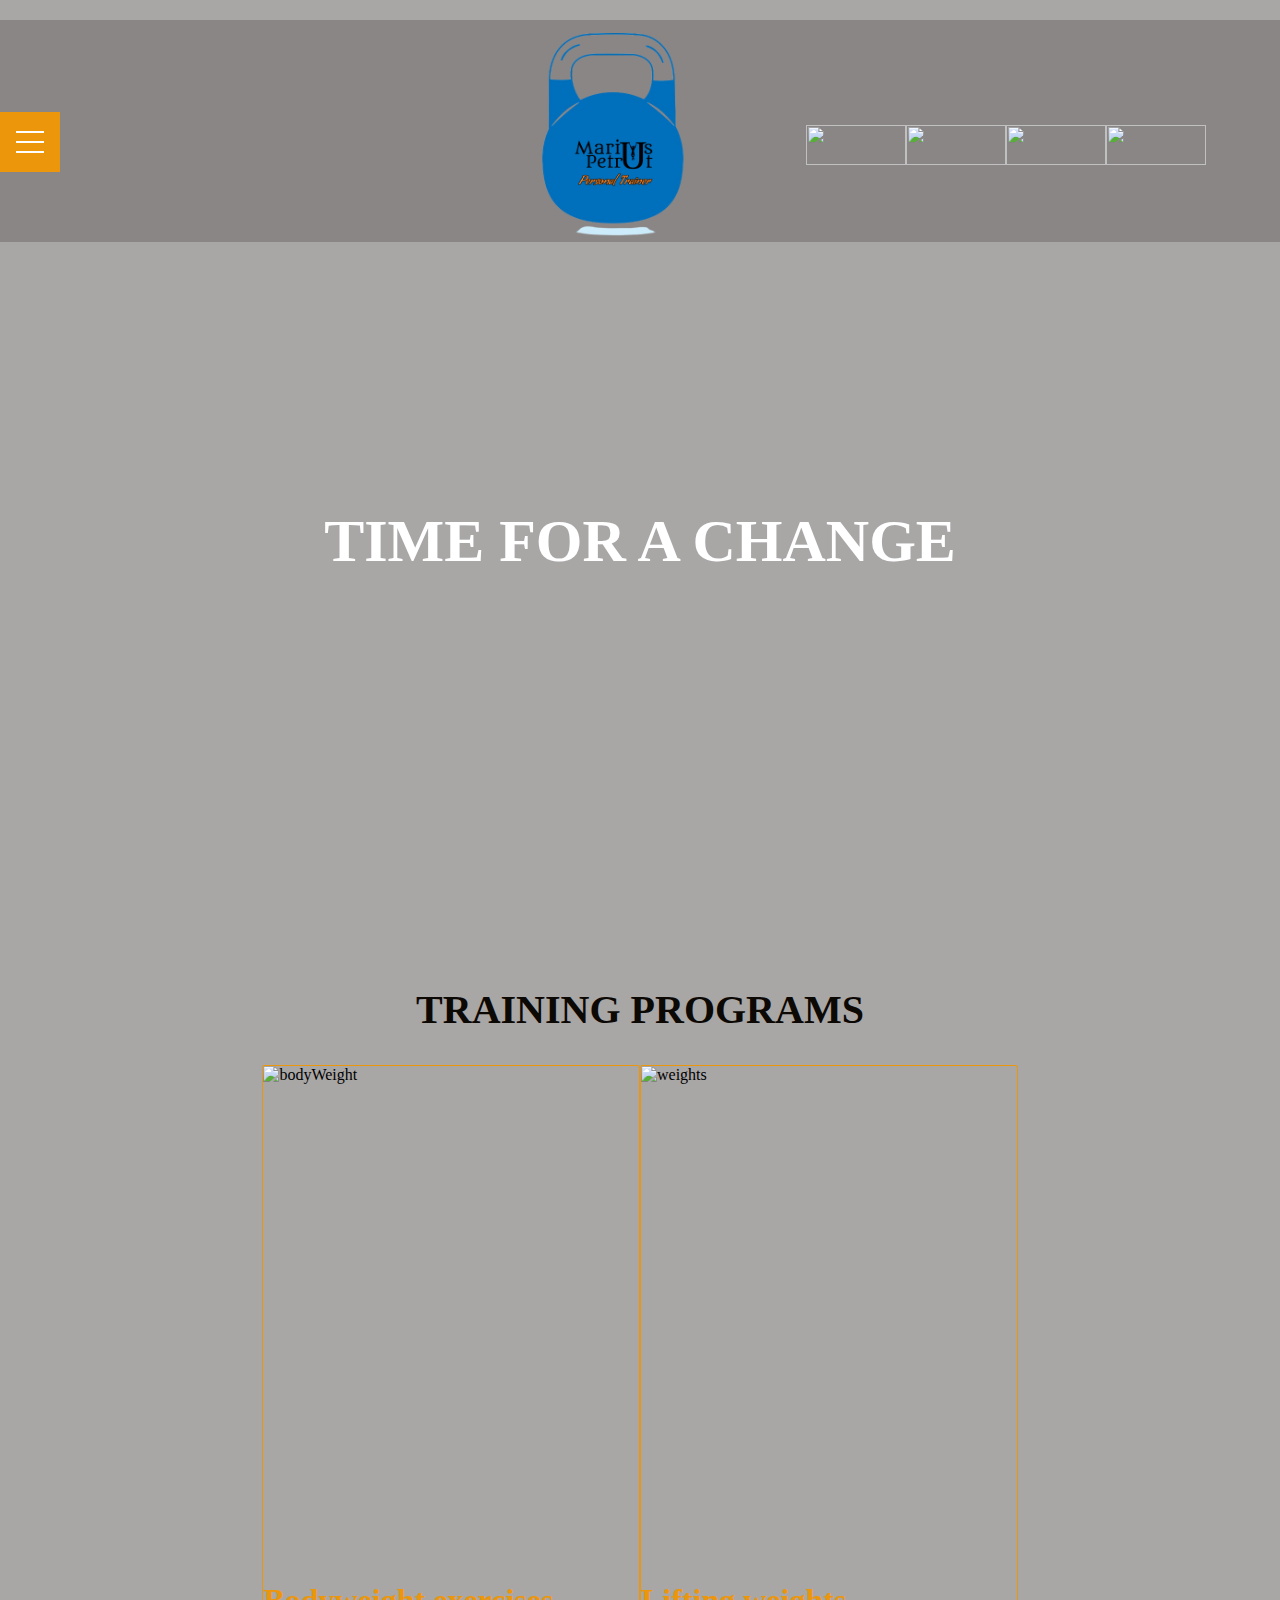
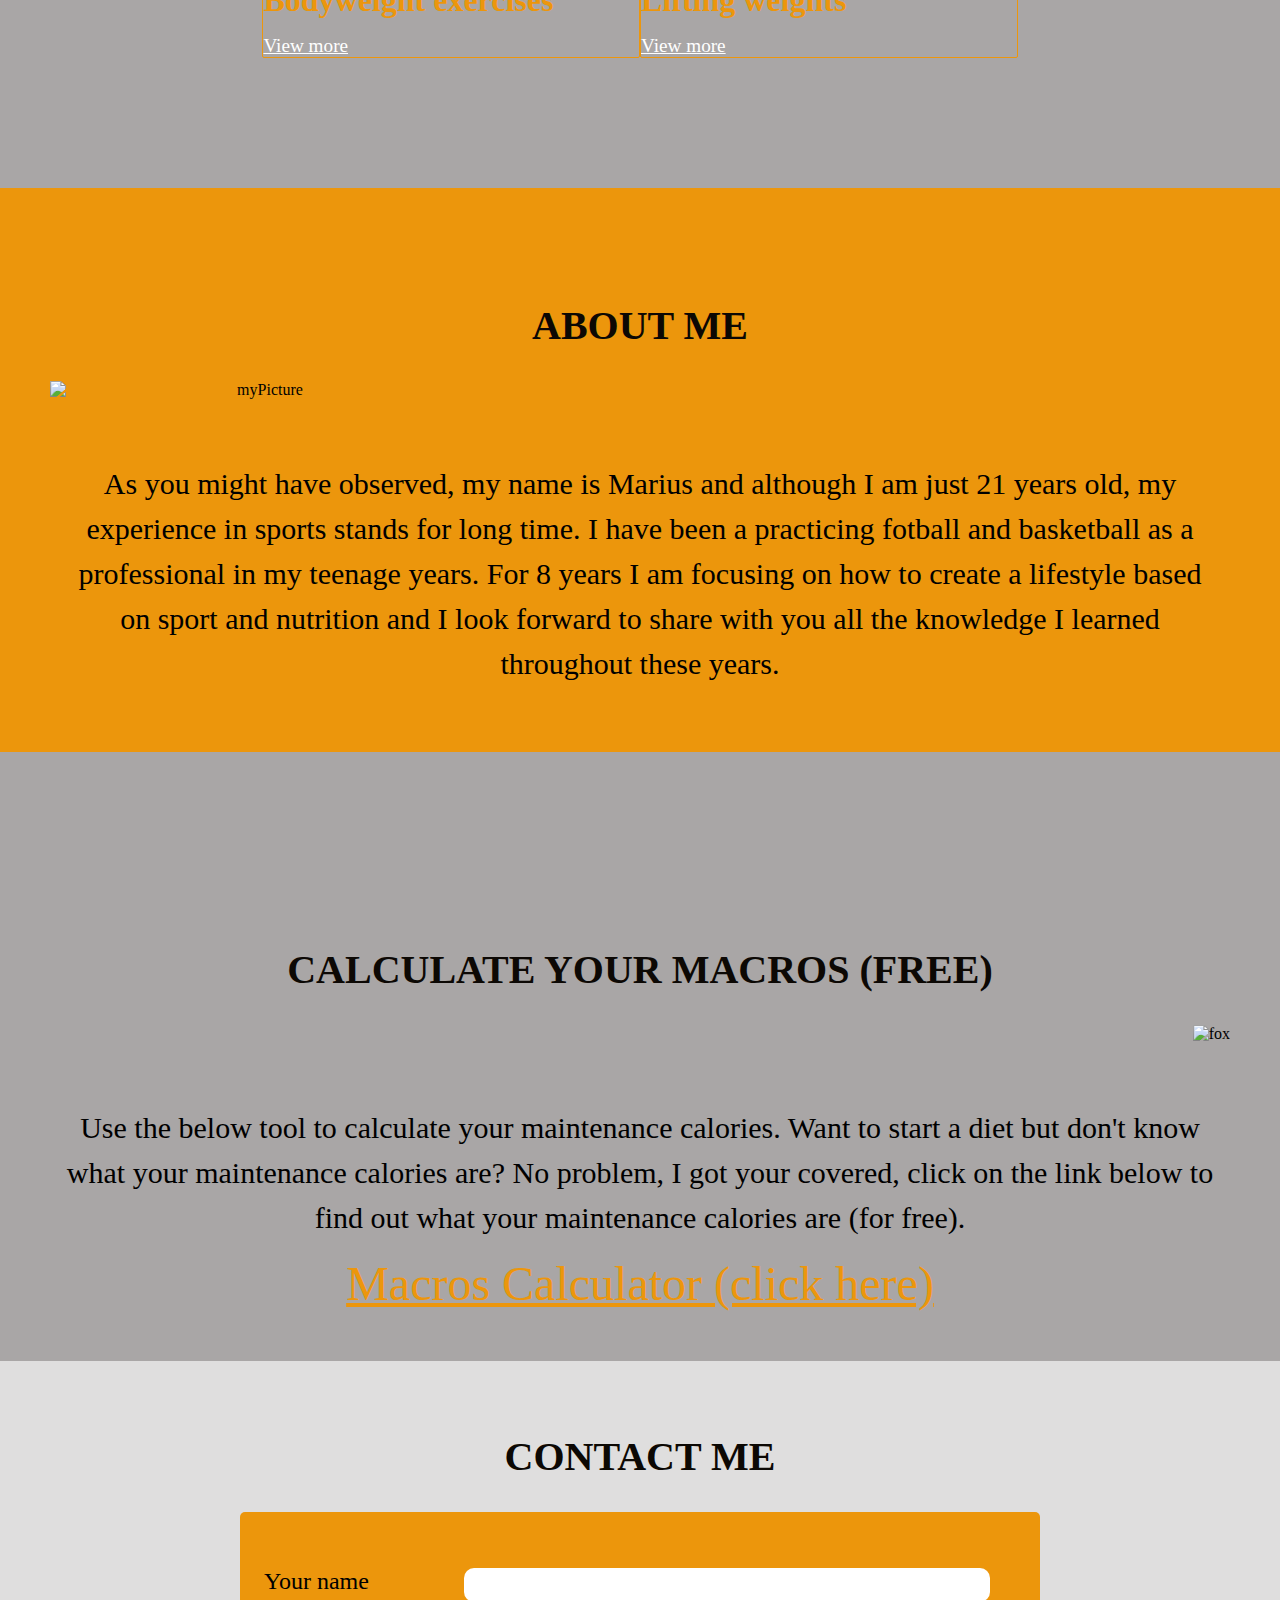
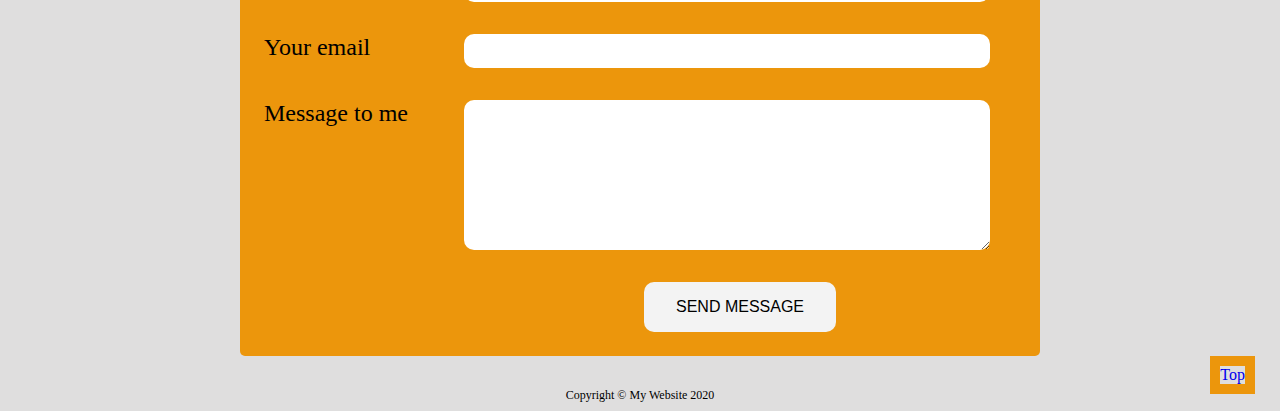
==== myPortofolio/index.html @ ff9409f2 "Add files via upload" ====
<!DOCTYPE html>
<html lang="en">

<head>
    <meta charset="UTF-8">
    <meta http-equiv="X-UA-Compatible" content="IE=edge">
    <meta name="viewport" content="width=device-width, in
    itial-scale=1.0">
    <link href="https://fonts.googleapis.com/icon?family=Material+Icons" rel="stylesheet">
    <title>Personalized Workout & Diet Program by Marius Petrut</title>
    <link rel="stylesheet" href="style.css">
    <link rel="stylesheet" href="menu.css">
    <link rel="stylesheet" href="mobile.css">
    <script defer src="https://friconix.com/cdn/friconix.js"> </script>

</head>


<body>
    <header>
        <div class="container">
            <div class="main_nav">
                <div class="logo">
                    <a class="logo-link" href="index.html">
                        <img src="Logo-removebg-preview.png" width="250" height="205" alt="">
                    </a>
                    <div class="icons">
                        <a href="https://www.instagram.com">
                            <img src="/icons/iconfinder_Instagram_1298747 (1).svg" width="100" height="40" alt="">
                        </a>

                        <a href="https://www.youtube.com">
                            <img alt="" src="/icons/iconfinder_395_Youtube_logo_4375133.svg" width="100" height="40"
                                alt="">
                        </a>

                        <a href="https://www.tiktok.com">
                            <img src="/icons/iconfinder__tik_tok_communication_social_media_network_5576018.svg"
                                width="100" height="40" alt="">
                        </a>

                        <a href="https://www.snapchat.com">
                            <img src="/icons/iconfinder_1_Snapchat_colored_svg_5296508.svg" width="100" height="40"
                                alt="">
                        </a>

                    </div>


                </div>
                <div class="menu-wrap">
                    <input type="checkbox" class="toggler">
                    <div class="hamburger">
                        <div></div>
                    </div>
                    <nav class="menu">
                        <div>
                            <div>
                                <ul>
                                    <li><a href="bodyweight.html">Browse Plans</a></li>
                                    <li><a href="index.html#aboutme">About me</a></li>
                                    <li><a href="calories.html">Calories Calculator</a></li>
                                    <li><a href="#footer">Contact me</a></li>
                                    <li><a href="animation.html">Animation</a></li>
                                </ul>
                            </div>
                        </div>
                    </nav>

                </div>

            </div>

        </div>
    </header>

    </div>
    <section id="hero-banner">
        <h1>Time for a change </h1>
    </section>
    </div>


    <main>
        <section id="plans">
            <div class="container">
                <h2> Training Programs</h2>
                <div class="about-box">

                    <div class="box">

                        <img src="https://source.unsplash.com/TZ7E4rWxSro/1900x1600" alt="bodyWeight" />

                        <h3>Bodyweight exercises</h3>
                        <a class="viewmore" href="bodyweight.html">View more</a>
                    </div>

                    <div class="box">
                        <img src=https://source.unsplash.com/0-A_G_XeUqc/1900x1600" alt="weights" />
                        <h3>Lifting weights</h3>
                        <a class="viewmore" href="lifting.html"> View more</a>
                    </div>

                </div>
        </section>

        <section>
            <section id="aboutme">
                <div class="container">
                    <h2>About me</h2>

                    <img src="https://source.unsplash.com/0HlI76m4jxU/1600x1600" alt="myPicture">
                    <div class="aboutmetext">
                        <p> As you might have observed, my name is Marius and although I am just 21 years old, my
                            experience
                            in
                            sports stands for long time. I have been a practicing fotball and basketball as a
                            professional
                            in my teenage years. For 8 years I am focusing on how to create a lifestyle based on sport
                            and
                            nutrition and I look forward to share with you all the knowledge I learned throughout these
                            years. </p>
                    </div>
                </div>
            </section>

            <section id="calculator">
                <div class="container">
                    <h2>Calculate your macros (free)</h2>
                    <img src="/calories.png" alt="fox" />
                    <div class="calculatortext">
                        <p>
                            Use the below tool to calculate your maintenance calories.
                            Want to start a diet but don't know what your maintenance calories are? No problem, I got
                            your
                            covered, click on the link below to find out what your maintenance calories are (for
                            free).
                        </p>
                    </div>
                </div>

                <div class="kgs">
                    <a href="calories.html">Macros Calculator (click here)</a>


                </div>

            </section>
    </main>

    <footer id="footer">
        <div class="container">
            <h2>Contact me</h2>
            <form>
                <div class="form-group">
                    <label for="name"> Your name </label>
                    <input type="text" name="name" id="name">
                </div>

                <div class="form-group">
                    <label for="email"> Your email</label>
                    <input type="text" name="email" id="email">
                </div>

                <div class="form-group">
                    <label for="message">Message to me</label>
                    <textarea name="message" id="message"></textarea>
                </div>
                <button type="submit"> Send message </button>
            </form>

            <a href="#top">
                <div class="back-to-top">Top</div>
            </a>

            <p class="copyright">Copyright &copy; My Website 2020</p>


        </div>

    </footer>

    <script src="script.js"></script>
</body>

</html>
---- myPortofolio/style.css ----
:root {
  --font: "Gentium Book Basic", serif;
  --textColor: rgb(12, 8, 4);
  --headlineColor: white;
  --coloredBackground: #ec960c;
  --plainBackground: rgba(240, 240, 240, 0.753);
  --darkBackground: rgba(122, 116, 116, 0.644);
}
* {
  margin: 0;
  padding: 0;
  box-sizing: border-box;
}

html {
  scroll-behavior: smooth;
}

body {
  font-family: var(--font);
  background-color: var(--darkBackground);
}

/* header area */

header {
  background-color: var(--darkBackground);
  width: 100%;
  margin-top: 20px;
}
.menu-wrap {
  position: relative;
  top: 0;
  width: 100%;
  display: flex;
  justify-content: space-between;
  align-items: center;
  z-index: 100;
}

.icons {
  position: absolute;
  background-color: rgba(255, 255, 255, 0);
  left: 20rem;
  top: 7rem;
  display: flex;
  justify-content: space-between;
}

.logo img {
  position: relative;
  margin-top: 13px;
  left: 54vh;
}

#hero-banner {
  height: 70vh;
  display: flex;
  justify-content: center;
  align-items: center;
  position: relative;
  background: url("https://source.unsplash.com/FMQBLyhD2HU/1600x900") no-repeat
    center center/cover;
}

#hero-banner::before {
  content: "";
  height: 100%;
  width: 100%;
  z-index: -1;
  position: absolute;
}

h1 {
  font-size: 5rem;
  color: var(--headlineColor);
  text-transform: uppercase;
}

/* Main area */
h2 {
  margin: 2rem 0;
  font-size: 2.5rem;
  color: var(--textColor);
  text-transform: uppercase;
  text-align: center;
  padding-top: 2rem;
}

#plans,
#aboutme,
#calculator {
  padding: 50px;
  min-height: 500px;
  scroll-margin-top: 5rem;
}

#plans .about-box {
  display: flex;
  justify-content: center;
}

#plans .box {
  background-color: (var(--plainBackground));
  width: 32%;
  padding: var(--coloredBackground);
  border-radius: 2px;
  border: 1px solid var(--coloredBackground);
}

#plans .box:hover {
  box-shadow: 0 0 25px var(--coloredBackground);
}

#plans .box h3 {
  margin-bottom: 1rem;
  font-size: 2rem;
  color: var(--coloredBackground);
}

#plans .box img {
  width: 100%;
  height: 500px;
  object-fit: cover;
  margin-bottom: 1rem;
  display: block;
  transition: all 1s ease-out;
}

.viewmore {
  font-size: 1.2rem;
  color: var(--headlineColor);
}

.container {
  max-width: 1700px;
  margin: 0 auto;
}

#aboutme {
  display: flex;
  flex-wrap: wrap;
  justify-content: space-around;
  text-align: center;
  margin-top: 5rem;
  background-color: var(--coloredBackground);
}

#calculator {
  display: flex;
  flex-wrap: wrap;
  justify-content: space-around;
  text-align: center;
  margin-top: 5rem;
}

.kgs a {
  font-size: 3rem;
  align-items: center;
  margin: 1rem;
  color: var(--coloredBackground);
}
#aboutme img {
  width: 40%;
  float: left;
  margin-right: 2rem;
  padding-right: 3rem;
}

#calculator img {
  float: right;
  margin-left: 2rem;
  padding-left: 50px;
}

.aboutmetext p,
.calculatortext p {
  font-size: 30px;
  margin: 1rem;
  line-height: 1.5;
  font-size: 30px;
  padding-top: 5rem;
}

/****** footer area *****/

footer {
  background-color: var(--plainBackground);
  text-align: center;
  padding: 8px;
}

footer .copyright {
  margin-top: 2rem;
  font-size: 12px;
}

/***** form ****/

footer form {
  margin: 0 auto;
  background-color: var(--coloredBackground);
  width: 100%;
  max-width: 800px;
  border-radius: 5px;
  padding: 1.5rem;
}

footer form .form-group {
  margin: 2rem 0;
  display: flex;
}

footer form label {
  width: 200px;
  display: block;
  text-align: left;
  font-size: 1.5rem;
}

footer form .form-group input,
footer form .form-group textarea {
  padding: 0.5rem 1rem;
  border-radius: 10px;
  border: none;
  width: 70%;
  font-size: 1rem;
}

footer form .form-group textarea {
  min-height: 150px;
  font-size: 1.4rem;
}

footer form button {
  background-color: rgb(243, 243, 243);
  text-transform: uppercase;
  border: none;
  border-radius: 10px;
  padding: 1rem 2rem;
  margin-left: 200px;
  font-size: inherit;
}

button:hover {
  opacity: 0.7;
}

.back-to-top {
  position: absolute;
  right: 25px;
  width: 5;
  border-bottom: 10px solid var(--coloredBackground);
  border-right: 10px solid var(--coloredBackground);
  border-left: 10px solid var(--coloredBackground);
  border-top: 10px solid var(--coloredBackground);
  transition: all 0.3s ease;
}

.back-to-top:hover {
  border-bottom: 35px solid var(--coloredBackground);
}

/* Count Calories */

.kg {
  background: rgba(159, 218, 48, 0);
  display: block;
  height: 130px;
  width: 235px;
  right: 50px;
  bottom: 50px;
  z-index: 12341234;
}

.boxkg {
  background: var(--coloredBackground);
  display: block;
  height: 8rem;
  width: 15rem;
  margin-top: 26rem;
  position: absolute;
  left: 3rem;
  bottom: 7rem;
}

.boxkg p {
  font-size: 30px;
  position: absolute;
  bottom: 1vh;
}

/* Exercises pages */
h1 {
  font-size: 60px;
  text-align: center;
  margin-top: 2rem;
  margin-bottom: 4rem;
}
.lifting-grid,
.gallery-grid {
  display: grid;
  grid-template-columns: repeat(6, 1fr);
  grid-template-areas:
    "a a b b c c"
    "a a d d c c"
    "e e h h c c"
    "e e h h i i"
    "g g f f i i";
  grid-gap: 1.5rem;
}
.gallery-grid,
.lifting-grid h3 {
  color: white;
  text-align: center;
}
.grid-div img {
  width: 100%;
  height: 100%;
  object-fit: cover;
}
.grid-item-1 {
  grid-area: a;
}
.grid-item-2 {
  grid-area: b;
}
.grid-item-3 {
  grid-area: c;
}
.grid-item-4 {
  grid-area: d;
}
.grid-item-5 {
  grid-area: e;
}
.grid-item-6 {
  grid-area: f;
}
.grid-item-7 {
  grid-area: g;
}
.grid-item-8 {
  grid-area: h;
}
.grid-item-9 {
  grid-area: i;
}
.grid-item-a {
  grid-area: a;
}
.grid-item-b {
  grid-area: b;
}
.grid-item-c {
  grid-area: c;
}
.grid-item-d {
  grid-area: d;
}
.grid-item-e {
  grid-area: e;
}
.grid-item-f {
  grid-area: f;
}
.grid-item-g {
  grid-area: g;
}
.grid-item-h {
  grid-area: h;
}
.grid-item-i {
  grid-area: i;
}

/* Animation page */
.main {
  height: 100vh;
  width: 99vw;
  position: relative;
  background-color: var(--plainBackground);
}
.d1 {
  position: absolute;
  background-image: url("https://source.unsplash.com/8OyKWQgBsKQ/1600x900");
  background-size: 2700px 1500px;

  height: 27vh;
  width: 15vw;

  background-position: 0 50%;

  box-shadow: 0px 0px 25px rgba(0, 0, 0, 0.8);
  top: 50%;
  transform: translateY(-50%);
  z-index: 2;
  animation: dd1 10s 1, dd12 10s 1;
  animation-delay: 2s, 10s;
}
.d2 {
  position: absolute;
  background-image: url("https://source.unsplash.com/8OyKWQgBsKQ/1600x900");
  background-size: 2700px 1500px;

  height: 50vh;
  width: 25vw;

  background-position: -10vw 50%;
  left: 10vw;

  top: 50%;
  transform: translateY(-50%);
  z-index: 1;
  animation: dd2 10s 2;
  animation-delay: 4s;
}
.d3 {
  position: absolute;
  background-image: url("https://source.unsplash.com/8OyKWQgBsKQ/1600x900");
  background-size: 2700px 1500px;
  overflow: hidden;

  height: 100vh;
  width: 40vw;
  left: 25vw;
  box-shadow: 0px 0px 25px rgba(0, 0, 0, 0.8);
  background-position: -35vw 50%;

  top: 50%;
  transform: translateY(-50%);
  z-index: 3;
  animation: dd3 10s 2;
  animation-delay: 4s;
}
.d4 {
  position: absolute;
  overflow: hidden;
  background-image: url("https://source.unsplash.com/8OyKWQgBsKQ/1600x900");
  background-size: 2700px 1500px;

  height: 80vh;
  width: 25vw;
  left: 60vw;
  background-position: -70vw 50%;

  top: 50%;
  transform: translateY(-50%);
  z-index: 1;
  animation: dd4 10s 2;
  animation-delay: 4s;
}

@keyframes dd1 {
  0% {
  }
  50% {
    width: 95vw;
  }
}
@keyframes dd12 {
  0% {
  }
  50% {
    background-position: Calc(0vw - 40px) 50%;
  }
}
@keyframes dd2 {
  0% {
  }
  50% {
    background-position: Calc(-10vw - 40px) 50%;
  }
}
@keyframes dd3 {
  0% {
  }
  50% {
    background-position: Calc(-35vw - 40px) 50%;
  }
}
@keyframes dd4 {
  0% {
  }
  50% {
    background-position: Calc(-70vw - 40px) 50%;
  }
}
---- myPortofolio/menu.css ----
* {
  margin: 0;
  padding: 0;
  box-sizing: border-box;
}

/* MENU STYLES */
.menu-wrap {
  position: absolute;
  top: 7rem;
  z-index: 1;
}

.menu-wrap .toggler {
  position: absolute;
  top: 0;
  left: 0;
  z-index: 2;
  cursor: pointer;
  width: 50px;
  height: 50px;
  opacity: 0;
}

.menu-wrap .hamburger {
  position: absolute;
  top: 0;
  left: 0;
  z-index: 1;
  width: 60px;
  height: 60px;
  padding: 1rem;
  background: var(--coloredBackground);
  display: flex;
  align-items: center;
  justify-content: center;
}

/* Hamburger Line */
.menu-wrap .hamburger > div {
  position: relative;
  flex: none;
  width: 100%;
  height: 2px;
  background: white;
  display: flex;
  align-items: center;
  justify-content: center;
  transition: all 0.4s ease;
}

/* Hamburger Lines - Top & Bottom */
.menu-wrap .hamburger > div::before,
.menu-wrap .hamburger > div::after {
  content: "";
  position: absolute;
  z-index: 1;
  top: -10px;
  width: 100%;
  height: 2px;
  background: inherit;
}

/* Moves Line Down */
.menu-wrap .hamburger > div::after {
  top: 10px;
}

/* Toggler Animation */
.menu-wrap .toggler:checked + .hamburger > div {
  transform: rotate(135deg);
}

/* Turns Lines Into X */
.menu-wrap .toggler:checked + .hamburger > div:before,
.menu-wrap .toggler:checked + .hamburger > div:after {
  top: 0;
  transform: rotate(90deg);
}

/* Rotate On Hover When Checked */
.menu-wrap .toggler:checked:hover + .hamburger > div {
  transform: rotate(225deg);
}

/* Show Menu */
.menu-wrap .toggler:checked ~ .menu {
  visibility: visible;
}

.menu-wrap .toggler:checked ~ .menu > div {
  transform: scale(1);
  transition-duration: var(--menu-speed);
}

.menu-wrap .toggler:checked ~ .menu > div > div {
  opacity: 1;
  transition: opacity 0.4s ease 0.4s;
}

.menu-wrap .menu {
  position: fixed;
  top: 0;
  left: 0;
  width: 100%;
  height: 100%;
  visibility: hidden;
  overflow: hidden;
  display: flex;
  align-items: center;
  justify-content: center;
  background: var(--plainBackground);
}

.menu-wrap .menu > div {
  background: var(--overlay-color);
  border-radius: 50%;
  width: 300vw;
  height: 300vw;
  display: flex;
  flex: none;
  align-items: center;
  justify-content: center;
  transform: scale(0);
  transition: all 0.4s ease;
}

.menu-wrap .menu > div > div {
  text-align: center;
  max-width: 90vw;
  max-height: 100vh;
  opacity: 0;
  transition: opacity 0.4s ease;
}

.menu-wrap .menu > div > div > ul > li {
  list-style: none;
  color: var(--coloredBackground);
  font-size: 1.5rem;
  padding: 1rem;
}

.menu-wrap .menu > div > div > ul > li > a {
  color: inherit;
  text-decoration: none;
  transition: color 0.4s ease;
}

.menu-wrap {
  position: fixed;
}
---- myPortofolio/mobile.css ----
/**** Tablet support */

@media (max-width: 1024px) {
  .logo img {
    left: 20vh;
  }

  .icons {
    display: block;
    position: absolute;
    width: 30%;
    top: 6vh;
  }

  #plans {
    display: block;
  }

  #plans .about-box {
    display: block;
  }

  #plans img {
    width: 100%;
  }
  footer form {
    width: 80%;
    text-align: left;
  }

  footer form .form-group input,
  footer form .form-group textarea,
  footer form button {
    width: 100%;
    width: 100%;
    margin: 0;
  }
  #calculator img {
    width: 410px;
    margin-right: 4rem;
  }

  #aboutme img {
    width: 450px;
    margin-left: 2.5rem;
  }

  .calculatortext p,
  .aboutmetext p {
    font-size: 20px;
    max-width: 400px;
  }

  .kgs a {
    font-size: 20px;
  }
}

/**************** Mobile support ****************/

@media (max-width: 568px) {
  .logo img {
    left: 9vh;
  }

  .boxkg {
    position: absolute;
    top: 20rem;
    right: 20rem;
  }

  .icons {
    display: inline-block;
    position: relative;
    margin-bottom: 5rem;
    padding-right: 4rem;
    left: 25px;
    width: 18rem;
  }

  #plans {
    display: block;
  }

  #plans img {
    width: 10%;
  }

  #plans,
  #aboutme,
  #calculator {
    padding: 1rem;
  }

  #plans .about-box {
    display: block;
  }

  #plans .box {
    width: 100%;
  }
  #calculator img {
    width: 250px;
    margin-right: 4rem;
  }

  #aboutme img {
    width: 250px;
    margin-left: 2.5rem;
  }
  footer form .form-group {
    display: block;
  }

  .calculatortext p,
  .aboutmetext p {
    font-size: 15px;
    max-width: 400px;
  }
  h1 {
    font-size: 20px;
  }

  .kgs a {
    font-size: 20px;
  }
}
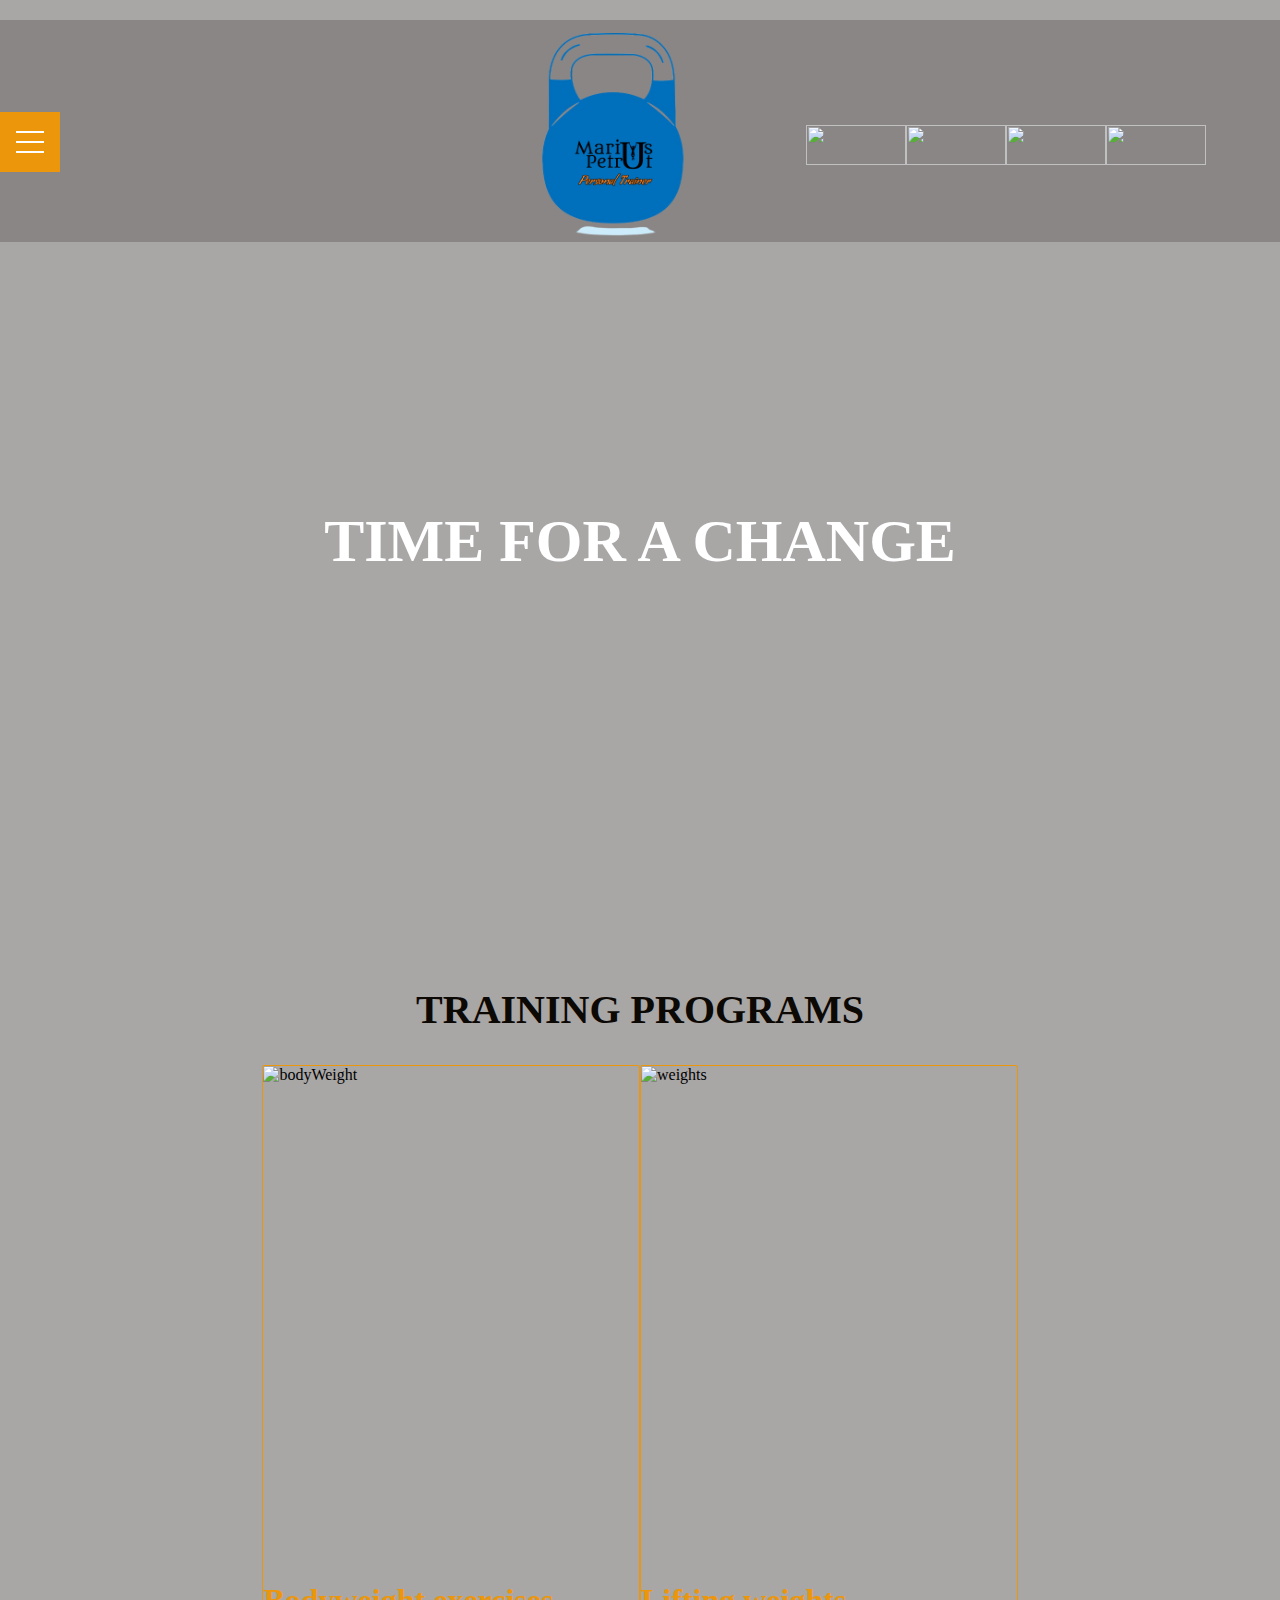
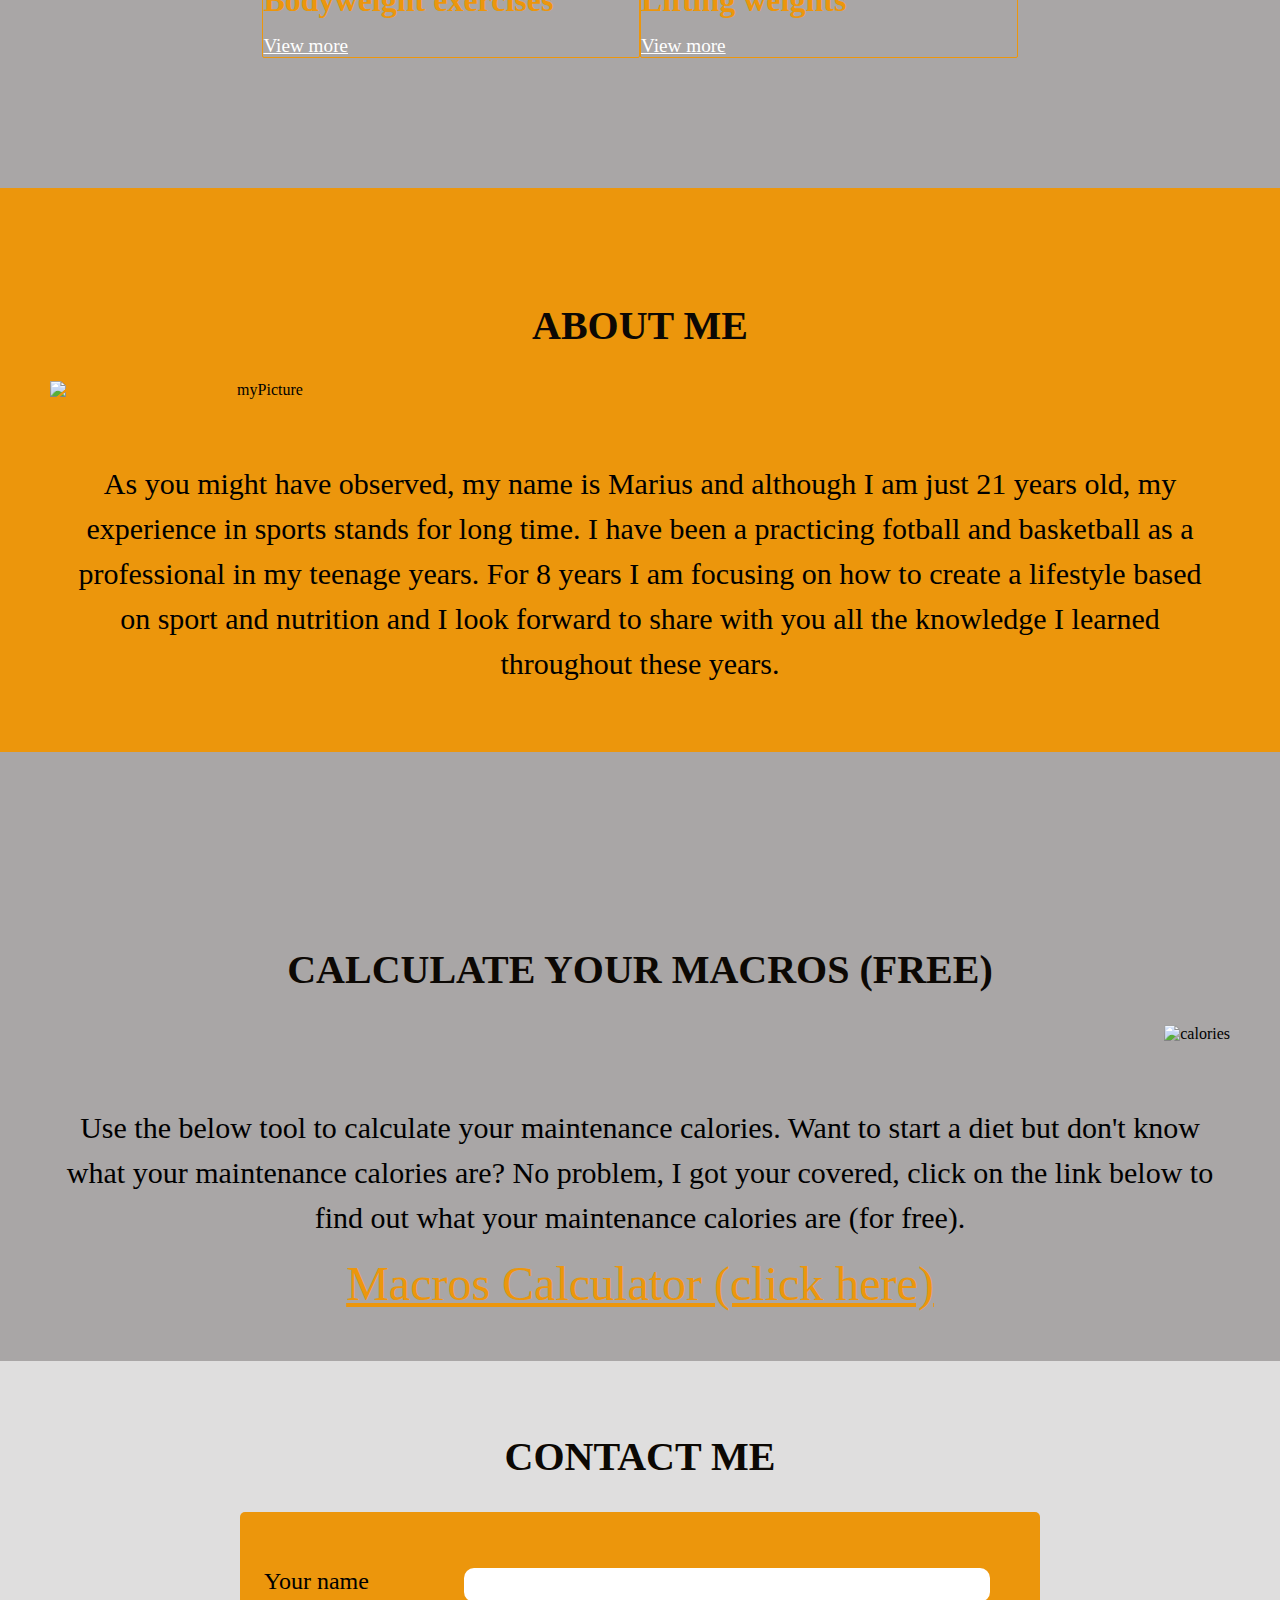
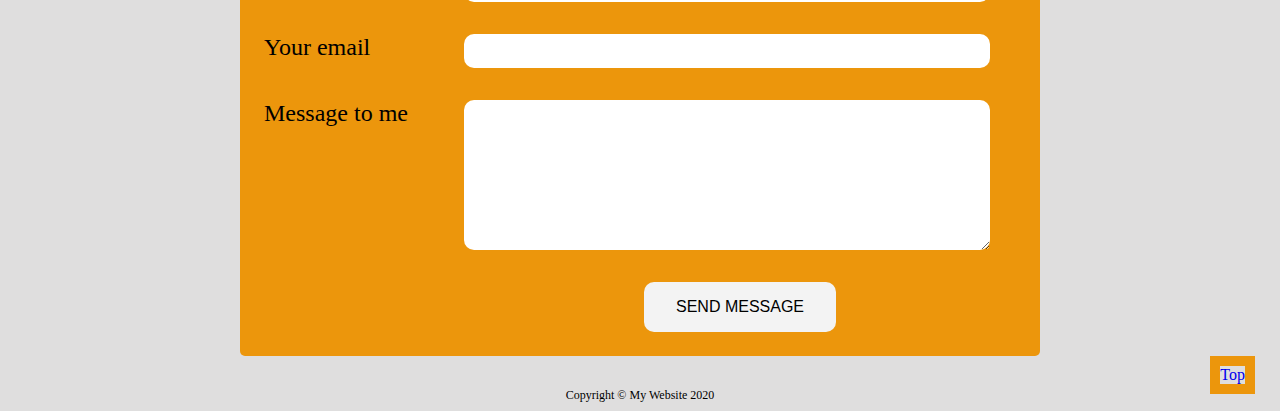
==== commit 2b19a292: "Update index.html" ====
--- a/myPortofolio/index.html
+++ b/myPortofolio/index.html
@@ -127,7 +127,7 @@
             <section id="calculator">
                 <div class="container">
                     <h2>Calculate your macros (free)</h2>
-                    <img src="/calories.png" alt="fox" />
+                    <img src="/calories.png" alt="calories" />
                     <div class="calculatortext">
                         <p>
                             Use the below tool to calculate your maintenance calories.
@@ -183,4 +183,4 @@
     <script src="script.js"></script>
 </body>
 
-</html>+</html>
